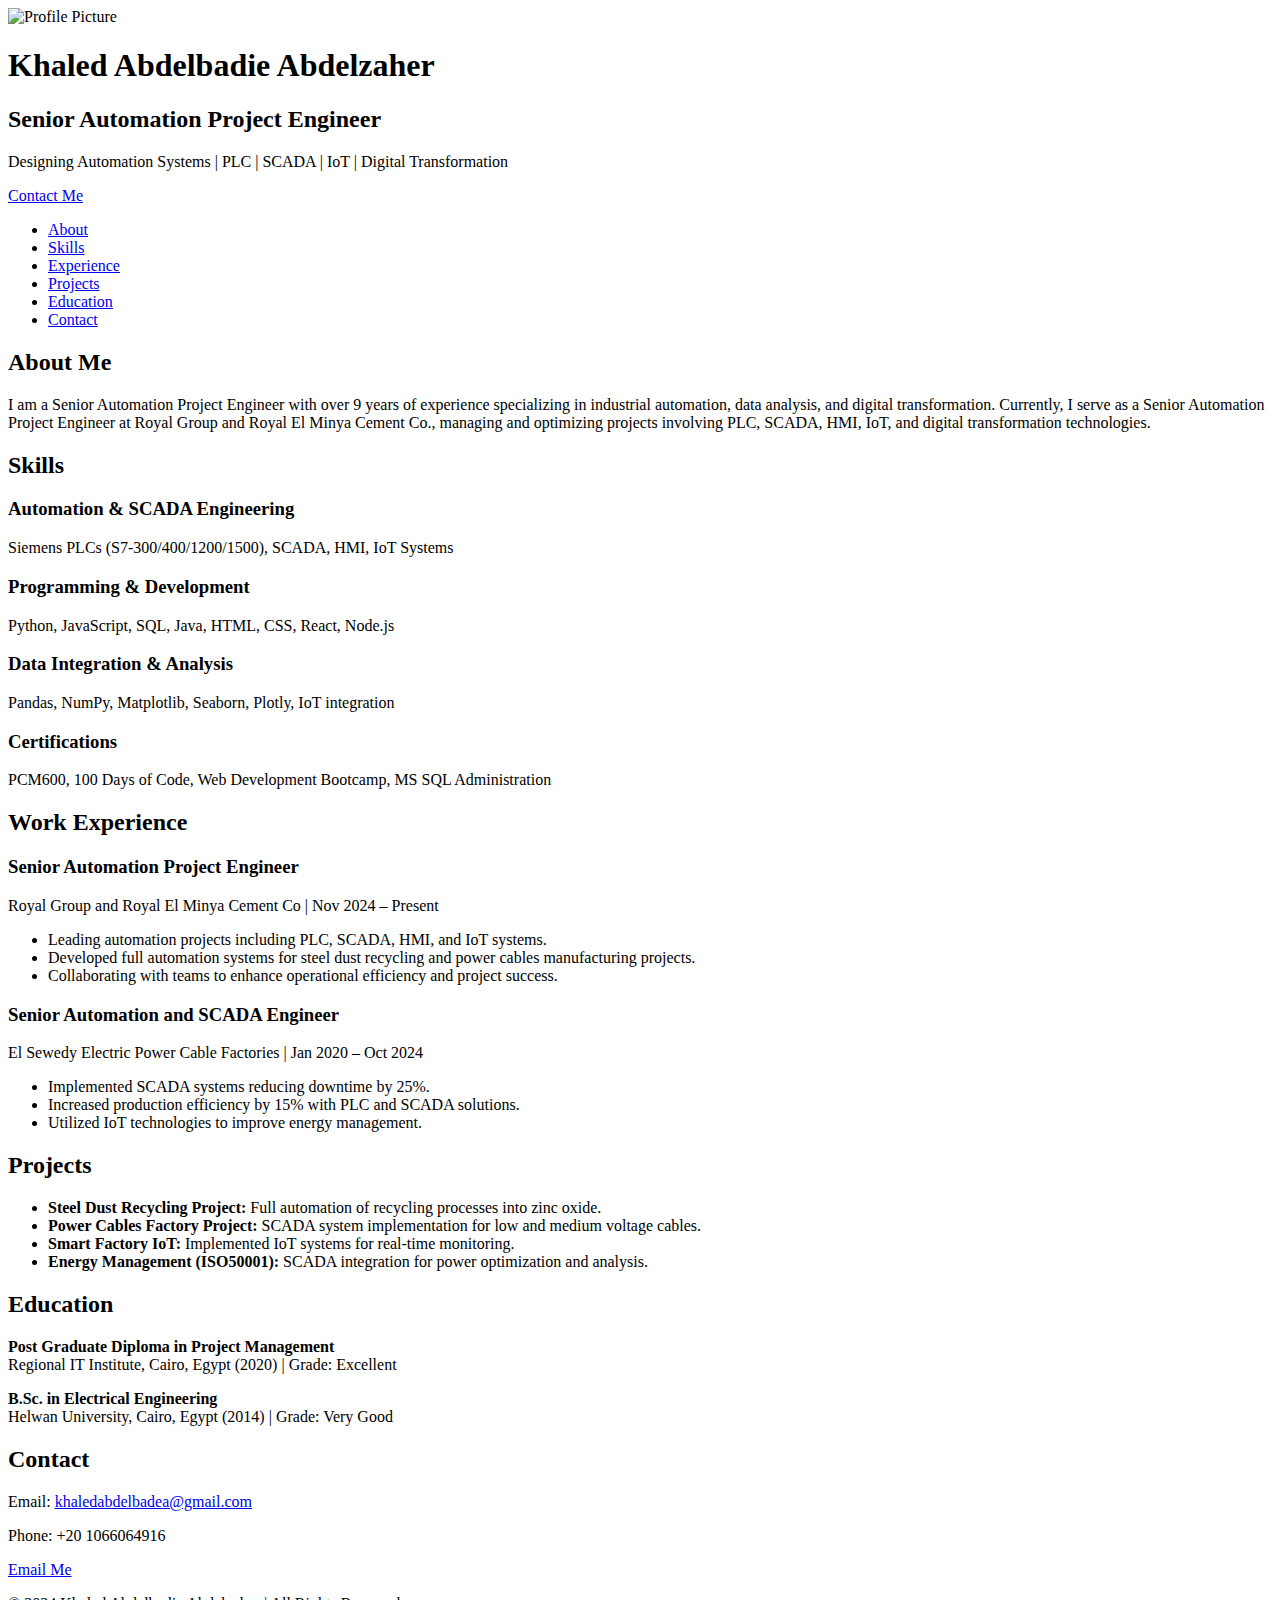
==== HTML/personal_site.html @ be03d9d4 "commit" ====
<!DOCTYPE html>
<html lang="en">
<head>
    <meta charset="UTF-8">
    <meta name="viewport" content="width=device-width, initial-scale=1.0">
    <title>Personal Website - Khaled Abdelbadie</title>
    <link rel="stylesheet" href="D:\Practice\personal site\CSS\personal_site.css">
</head>
<body>
    <!-- Header Section -->
    <header>
        <img src="D:\Practice\personal site\CSS\2kkk.JPG" alt="Profile Picture" class="profile-pic">
        <h1>Khaled Abdelbadie Abdelzaher</h1>
        <h2>Senior Automation Project Engineer</h2>
        <p>Designing Automation Systems | PLC | SCADA | IoT | Digital Transformation</p>
        <a href="#contact" class="btn">Contact Me</a>
    </header>

    <!-- Navigation -->
    <nav>
        <ul>
            <li><a href="#about">About</a></li>
            <li><a href="#skills">Skills</a></li>
            <li><a href="#experience">Experience</a></li>
            <li><a href="#projects">Projects</a></li>
            <li><a href="#education">Education</a></li>
            <li><a href="#contact">Contact</a></li>
        </ul>
    </nav>

    <!-- About Section -->
    <section id="about" class="container">
        <h2>About Me</h2>
        <p>
            I am a Senior Automation Project Engineer with over 9 years of experience specializing in industrial automation,
            data analysis, and digital transformation. Currently, I serve as a Senior Automation Project Engineer at Royal Group and Royal El Minya Cement Co.,
            managing and optimizing projects involving PLC, SCADA, HMI, IoT, and digital transformation technologies.
        </p>
    </section>

    <!-- Skills Section -->
    <section id="skills" class="container">
        <h2>Skills</h2>
        <div class="skills-grid">
            <div class="skill">
                <h3>Automation & SCADA Engineering</h3>
                <p>Siemens PLCs (S7-300/400/1200/1500), SCADA, HMI, IoT Systems</p>
            </div>
            <div class="skill">
                <h3>Programming & Development</h3>
                <p>Python, JavaScript, SQL, Java, HTML, CSS, React, Node.js</p>
            </div>
            <div class="skill">
                <h3>Data Integration & Analysis</h3>
                <p>Pandas, NumPy, Matplotlib, Seaborn, Plotly, IoT integration</p>
            </div>
            <div class="skill">
                <h3>Certifications</h3>
                <p>PCM600, 100 Days of Code, Web Development Bootcamp, MS SQL Administration</p>
            </div>
        </div>
    </section>

    <!-- Experience Section -->
    <section id="experience" class="container">
        <h2>Work Experience</h2>
        <div class="job">
            <h3>Senior Automation Project Engineer</h3>
            <p>Royal Group and Royal El Minya Cement Co | Nov 2024 – Present</p>
            <ul>
                <li>Leading automation projects including PLC, SCADA, HMI, and IoT systems.</li>
                <li>Developed full automation systems for steel dust recycling and power cables manufacturing projects.</li>
                <li>Collaborating with teams to enhance operational efficiency and project success.</li>
            </ul>
        </div>
        <div class="job">
            <h3>Senior Automation and SCADA Engineer</h3>
            <p>El Sewedy Electric Power Cable Factories | Jan 2020 – Oct 2024</p>
            <ul>
                <li>Implemented SCADA systems reducing downtime by 25%.</li>
                <li>Increased production efficiency by 15% with PLC and SCADA solutions.</li>
                <li>Utilized IoT technologies to improve energy management.</li>
            </ul>
        </div>
    </section>

    <!-- Projects Section -->
    <section id="projects" class="container">
        <h2>Projects</h2>
        <ul>
            <li><strong>Steel Dust Recycling Project:</strong> Full automation of recycling processes into zinc oxide.</li>
            <li><strong>Power Cables Factory Project:</strong> SCADA system implementation for low and medium voltage cables.</li>
            <li><strong>Smart Factory IoT:</strong> Implemented IoT systems for real-time monitoring.</li>
            <li><strong>Energy Management (ISO50001):</strong> SCADA integration for power optimization and analysis.</li>
        </ul>
    </section>

    <!-- Education Section -->
    <section id="education" class="container">
        <h2>Education</h2>
        <p><strong>Post Graduate Diploma in Project Management</strong><br>Regional IT Institute, Cairo, Egypt (2020) | Grade: Excellent</p>
        <p><strong>B.Sc. in Electrical Engineering</strong><br>Helwan University, Cairo, Egypt (2014) | Grade: Very Good</p>
    </section>

    <!-- Contact Section -->
    <section id="contact" class="container">
        <h2>Contact</h2>
        <p>Email: <a href="mailto:khaledabdelbadea@gmail.com">khaledabdelbadea@gmail.com</a></p>
        <p>Phone: +20 1066064916</p>
        <a href="mailto:khaledabdelbadea@gmail.com" class="btn">Email Me</a>
    </section>

    <!-- Footer -->
    <footer>
        <p>&copy; 2024 Khaled Abdelbadie Abdelzaher | All Rights Reserved</p>
    </footer>

    <!-- JavaScript File -->
    <script src="D:\Practice\personal site\JS\personal_site.js"></script>
</body>
</html>
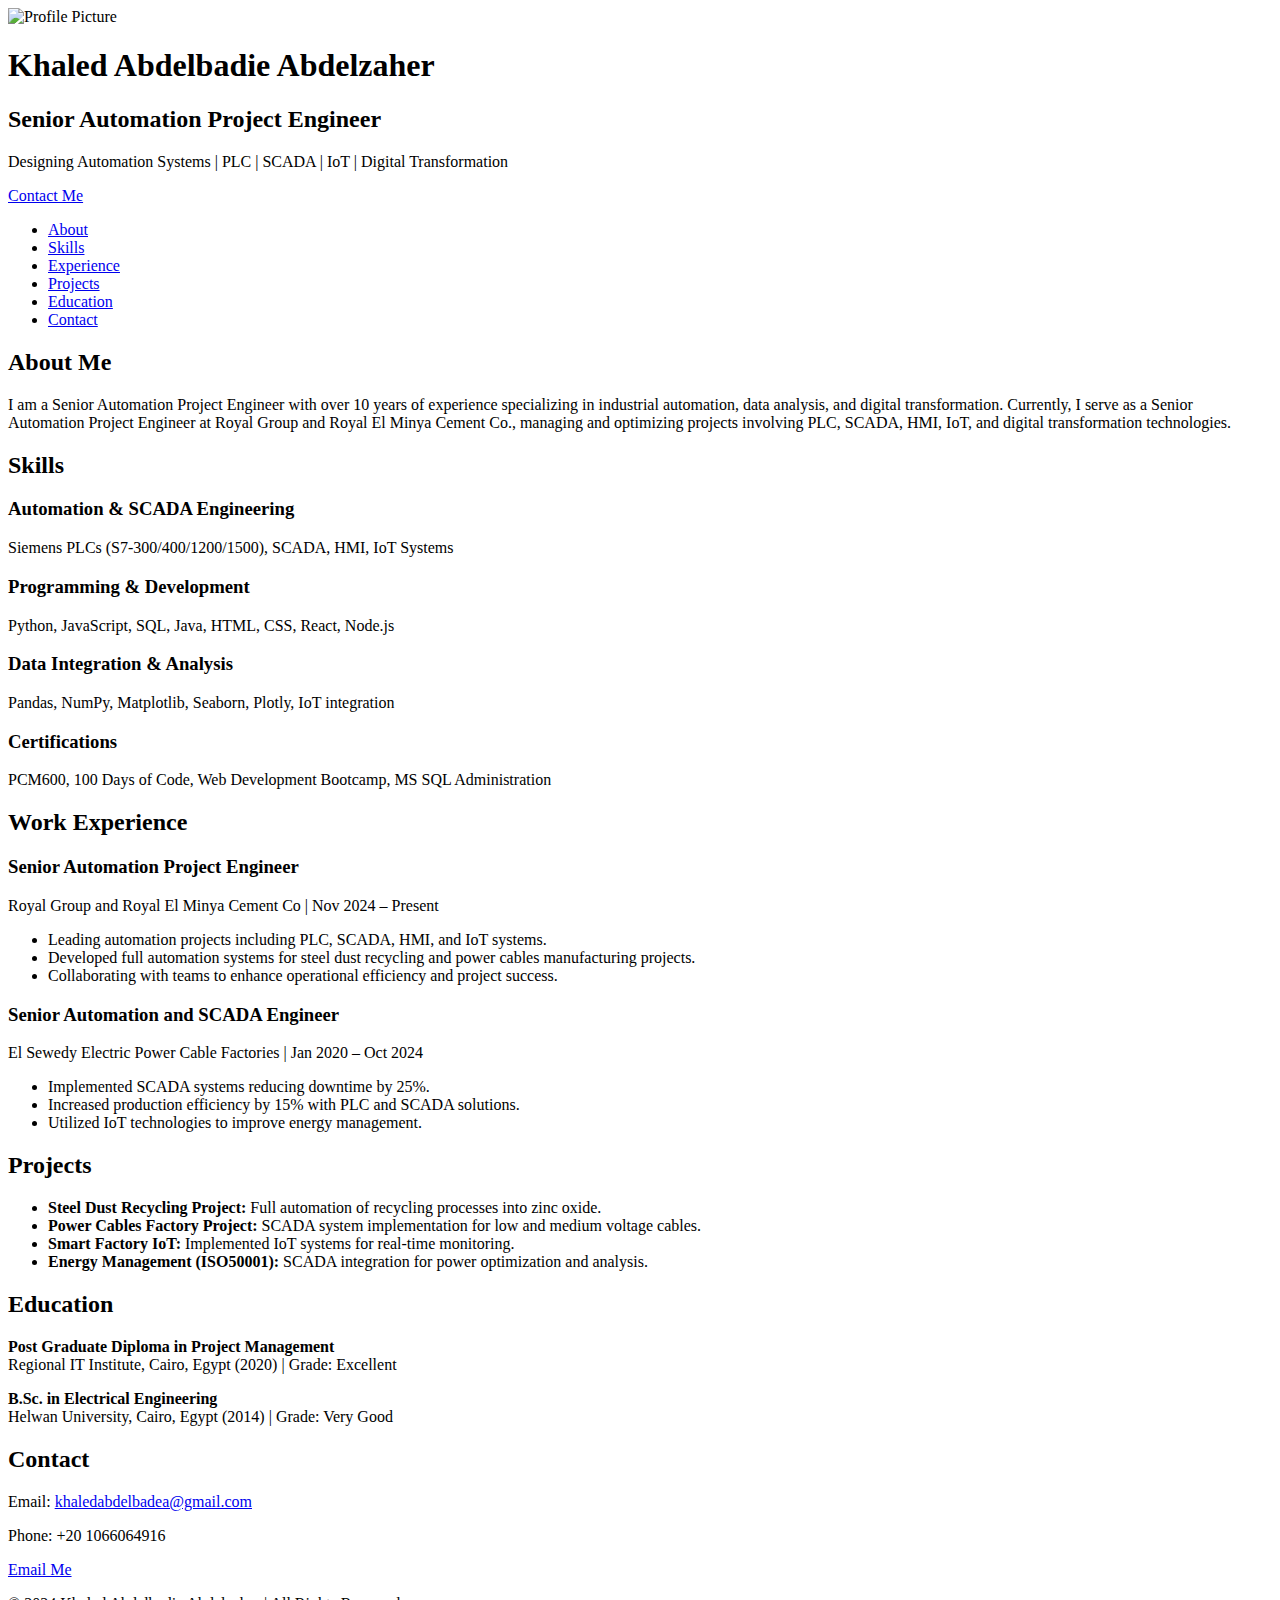
==== commit d80673a9: "commit" ====
--- a/HTML/personal_site.html
+++ b/HTML/personal_site.html
@@ -32,7 +32,7 @@
     <section id="about" class="container">
         <h2>About Me</h2>
         <p>
-            I am a Senior Automation Project Engineer with over 9 years of experience specializing in industrial automation,
+            I am a Senior Automation Project Engineer with over 10 years of experience specializing in industrial automation,
             data analysis, and digital transformation. Currently, I serve as a Senior Automation Project Engineer at Royal Group and Royal El Minya Cement Co.,
             managing and optimizing projects involving PLC, SCADA, HMI, IoT, and digital transformation technologies.
         </p>
